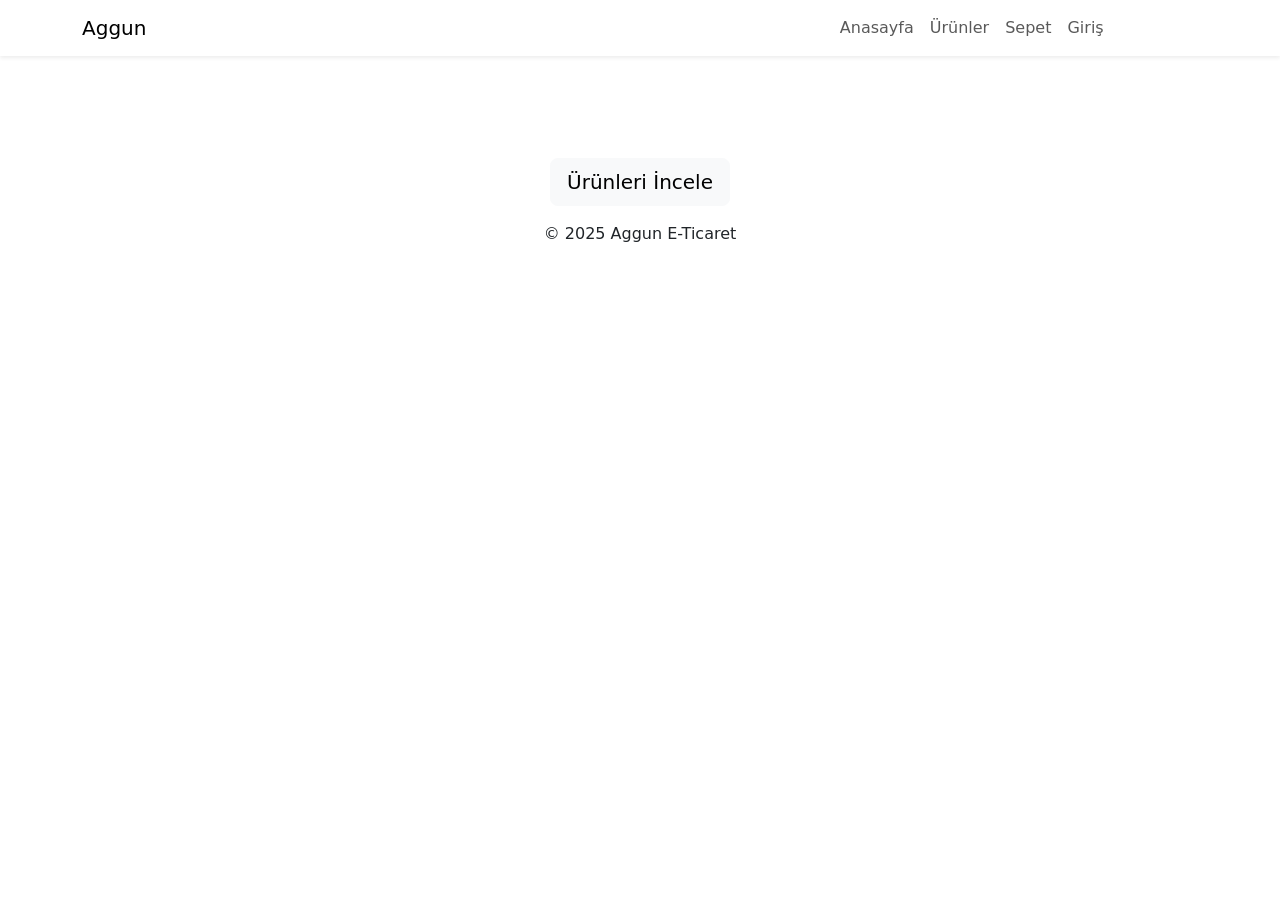
==== public/index.html @ f6c8847e "Tüm dosyalar eklendi - full backend + public" ====
<!DOCTYPE html>
<html lang="tr">
<head>
  <meta charset="UTF-8">
  <meta name="viewport" content="width=device-width, initial-scale=1">
  <title>Aggun E-Ticaret</title>
  <link href="https://cdn.jsdelivr.net/npm/bootstrap@5.3.0/dist/css/bootstrap.min.css" rel="stylesheet">
  <link href="css/style.css" rel="stylesheet">
</head>
<body>

  <nav id="navbar"></nav>

  <section class="hero text-center text-white d-flex align-items-center">
    <div class="container">
      <h1>Hoşgeldiniz!</h1>
      <p class="lead">En kaliteli ürünleri en uygun fiyatlarla bulabileceğiniz yer.</p>
      <a href="products.html" class="btn btn-light btn-lg">Ürünleri İncele</a>
    </div>
  </section>

  <footer class="text-center py-3">© 2025 Aggun E-Ticaret</footer>

  <script src="https://cdn.jsdelivr.net/npm/bootstrap@5.3.0/dist/js/bootstrap.bundle.min.js"></script>
  <script src="js/main.js"></script>
</body>
</html>
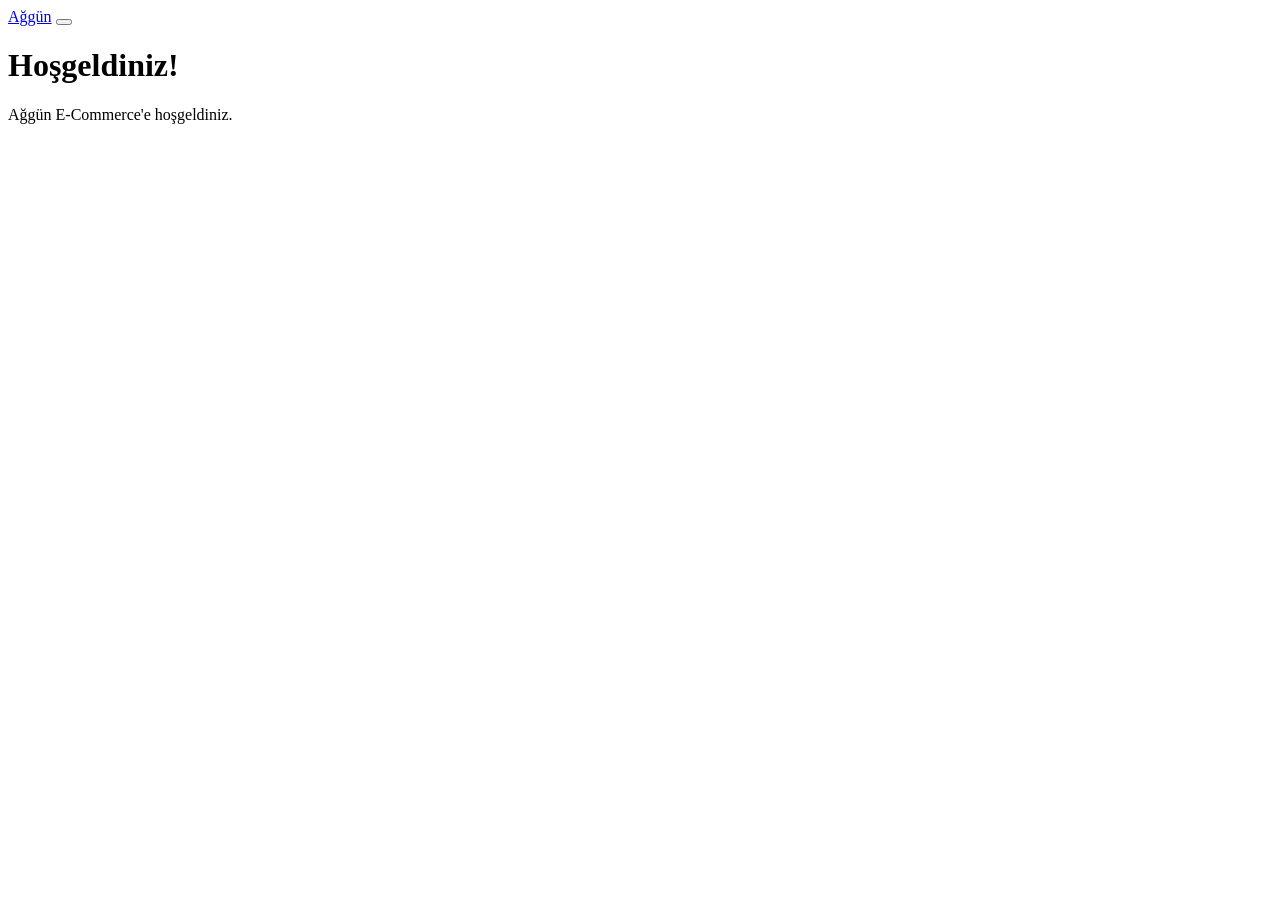
==== commit 974398e0: "Yeni repo için ilk yükleme" ====
--- a/public/index.html
+++ b/public/index.html
@@ -2,26 +2,31 @@
 <html lang="tr">
 <head>
   <meta charset="UTF-8">
-  <meta name="viewport" content="width=device-width, initial-scale=1">
-  <title>Aggun E-Ticaret</title>
-  <link href="https://cdn.jsdelivr.net/npm/bootstrap@5.3.0/dist/css/bootstrap.min.css" rel="stylesheet">
-  <link href="css/style.css" rel="stylesheet">
+  <meta name="viewport" content="width=device-width, initial-scale=1.0">
+  <title>Ağgün E-Commerce</title>
+  <link rel="stylesheet" href="/css/bootstrap.min.css">
 </head>
 <body>
+  <!-- Navbar -->
+  <nav class="navbar navbar-expand-lg navbar-light bg-light">
+    <a class="navbar-brand" href="/">Ağgün</a>
+    <button class="navbar-toggler" type="button" data-toggle="collapse" data-target="#navbarNav">
+      <span class="navbar-toggler-icon"></span>
+    </button>
+    <div class="collapse navbar-collapse" id="navbarNav">
+      <ul class="navbar-nav ml-auto" id="nav-links">
+        <!-- JS ile doldurulacak -->
+      </ul>
+    </div>
+  </nav>
 
-  <nav id="navbar"></nav>
+  <!-- İçerik -->
+  <div class="container mt-5">
+    <h1>Hoşgeldiniz!</h1>
+    <p>Ağgün E-Commerce'e hoşgeldiniz.</p>
+  </div>
 
-  <section class="hero text-center text-white d-flex align-items-center">
-    <div class="container">
-      <h1>Hoşgeldiniz!</h1>
-      <p class="lead">En kaliteli ürünleri en uygun fiyatlarla bulabileceğiniz yer.</p>
-      <a href="products.html" class="btn btn-light btn-lg">Ürünleri İncele</a>
-    </div>
-  </section>
-
-  <footer class="text-center py-3">© 2025 Aggun E-Ticaret</footer>
-
-  <script src="https://cdn.jsdelivr.net/npm/bootstrap@5.3.0/dist/js/bootstrap.bundle.min.js"></script>
-  <script src="js/main.js"></script>
+  <script src="/js/app.js"></script>
+  <script src="/js/index.js"></script>
 </body>
-</html>
+</html>
